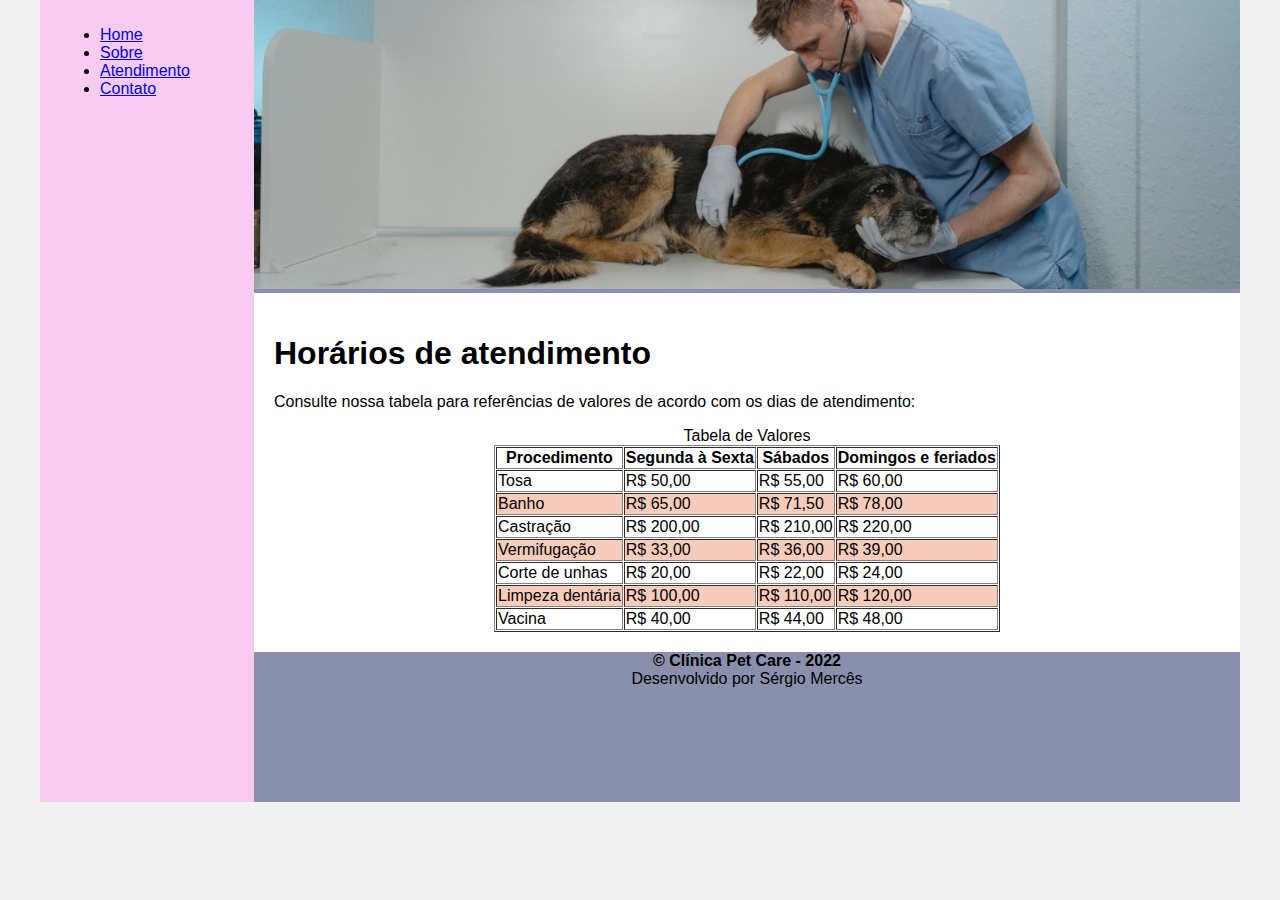
==== atendimento.html @ 3f2f0362 "página atendimento" ====
<!DOCTYPE html>
<html lang="pt-br">
<head>
    <meta charset="UTF-8">
    <meta http-equiv="X-UA-Compatible" content="IE=edge">
    <meta name="viewport" content="width=device-width, initial-scale=1.0">
    <title>Clínica Pet Care - Atendimento</title>
    <link rel="stylesheet" href="./estilo.css">
    <style>
        body {
            font-family: Verdana, Geneva, Tahoma, sans-serif;
            font-size: 16px;
        }

        div.header > img {
            width: 100%;
        }

        div.footer {
            text-align: center;
        }

        table tr:nth-child(even) {
            background-color: rgb(248, 204, 187);
        }

        table tr:hover td {
            background-color: rgb(178, 107, 245);
        }
    </style>
</head>
<body>
    <div class="wrapper">
        <div class="menu">
            <ul>
                <li><a href="./index.html" target="_self" title="Página inicial">Home</a></li>
                <li><a href="./sobre.html" target="_self" title="Sobre a clínica">Sobre</a></li>
                <li><a href="./atendimento.html" target="_self" title="Horário de Atendimento">Atendimento</a></li>
                <li><a href="./contato" target="_self" title="Fale com a gente">Contato</a></li>
            </ul>
        </div>

        <div class="main">
            <div class="header">
                <img src="./banner-home.jpg" alt="veterinário examnado cachorro com estetoscópio">
            </div>
    
            <div class="content">
                <h1>Horários de atendimento</h1>
                <p>Consulte nossa tabela para referências de valores de acordo com os dias de atendimento:</p>
                <table summary="Tabela de valores de procedimentos da clínica de acordo com o dia da semana" cellpading="5" cellspacing="1" border="1" align="center">
                    <caption>Tabela de Valores</caption>
                    <thead>
                        <tr>
                            <th>Procedimento</th>
                            <th>Segunda à Sexta</th>
                            <th>Sábados</th>
                            <th>Domingos e feriados</th>
                        </tr>
                    </thead>
                    <tbody>
                        <tr>
                            <td>Tosa</td>
                            <td>R$ 50,00</td>
                            <td>R$ 55,00</td>
                            <td>R$ 60,00</td>
                        </tr>
                        <tr>
                            <td>Banho</td>
                            <td>R$ 65,00</td>
                            <td>R$ 71,50</td>
                            <td>R$ 78,00</td>
                        </tr>
                        <tr>
                            <td>Castração</td>
                            <td>R$ 200,00</td>
                            <td>R$ 210,00</td>
                            <td>R$ 220,00</td>
                        </tr>
                        <tr>
                            <td>Vermifugação</td>
                            <td>R$ 33,00</td>
                            <td>R$ 36,00</td>
                            <td>R$ 39,00</td>
                        </tr>
                        <tr>
                            <td>Corte de unhas</td>
                            <td>R$ 20,00</td>
                            <td>R$ 22,00</td>
                            <td>R$ 24,00</td>
                        </tr>
                        <tr>
                            <td>Limpeza dentária</td>
                            <td>R$ 100,00</td>
                            <td>R$ 110,00</td>
                            <td>R$ 120,00</td>
                        </tr>
                        <tr>
                            <td>Vacina</td>
                            <td>R$ 40,00</td>
                            <td>R$ 44,00</td>
                            <td>R$ 48,00</td>
                        </tr>
                    </tbody>
                    <tfoot>

                    </tfoot>
                </table>
                
            </div>
    
            <div class="footer">
                    <strong>&COPY; Clínica Pet Care - 2022</strong> <br>
                    Desenvolvido por Sérgio Mercês
            </div>
        </div>
    </div>
</body>
</html>
---- estilo.css ----
html, body {
    margin: 0;
}
body {
    background-color: #f1f1f1;
    display: flex;
    justify-content: center;
}

.wrapper {
    width: 1200px;
    display: flex;
    margin: 0 auto;
    background-color: aquamarine;
}
.main {
    display: flex;
    flex-flow: column;
    width: 85%;
}
.menu {
    width: 15%;
    background-color: rgb(248, 203, 241);
    padding: 10px 20px 0px;
}
.header {
    background-color: #8a8fac;
    min-height: 150px;
}
.content {
    background-color: white;
    min-height: 300px;
    padding: 20px;
}
.footer {
    background-color: #8a8fac;
    min-height: 150px;
}
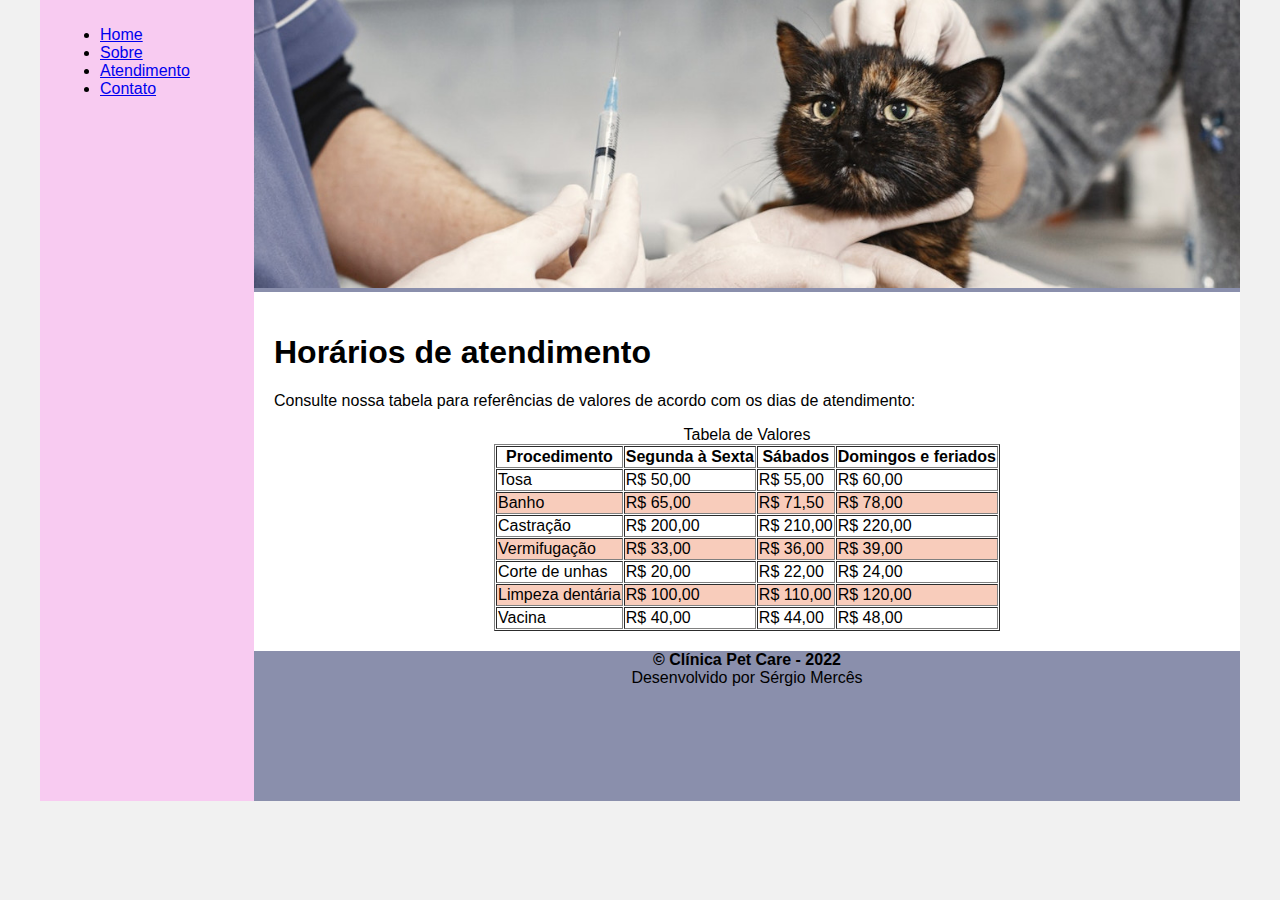
==== commit c459eafb: "troca banner na página atendimento" ====
--- a/atendimento.html
+++ b/atendimento.html
@@ -42,7 +42,7 @@
 
         <div class="main">
             <div class="header">
-                <img src="./banner-home.jpg" alt="veterinário examnado cachorro com estetoscópio">
+                <img src="./banner-atendimento.jpg" alt="veterinário examnado cachorro com estetoscópio">
             </div>
     
             <div class="content">
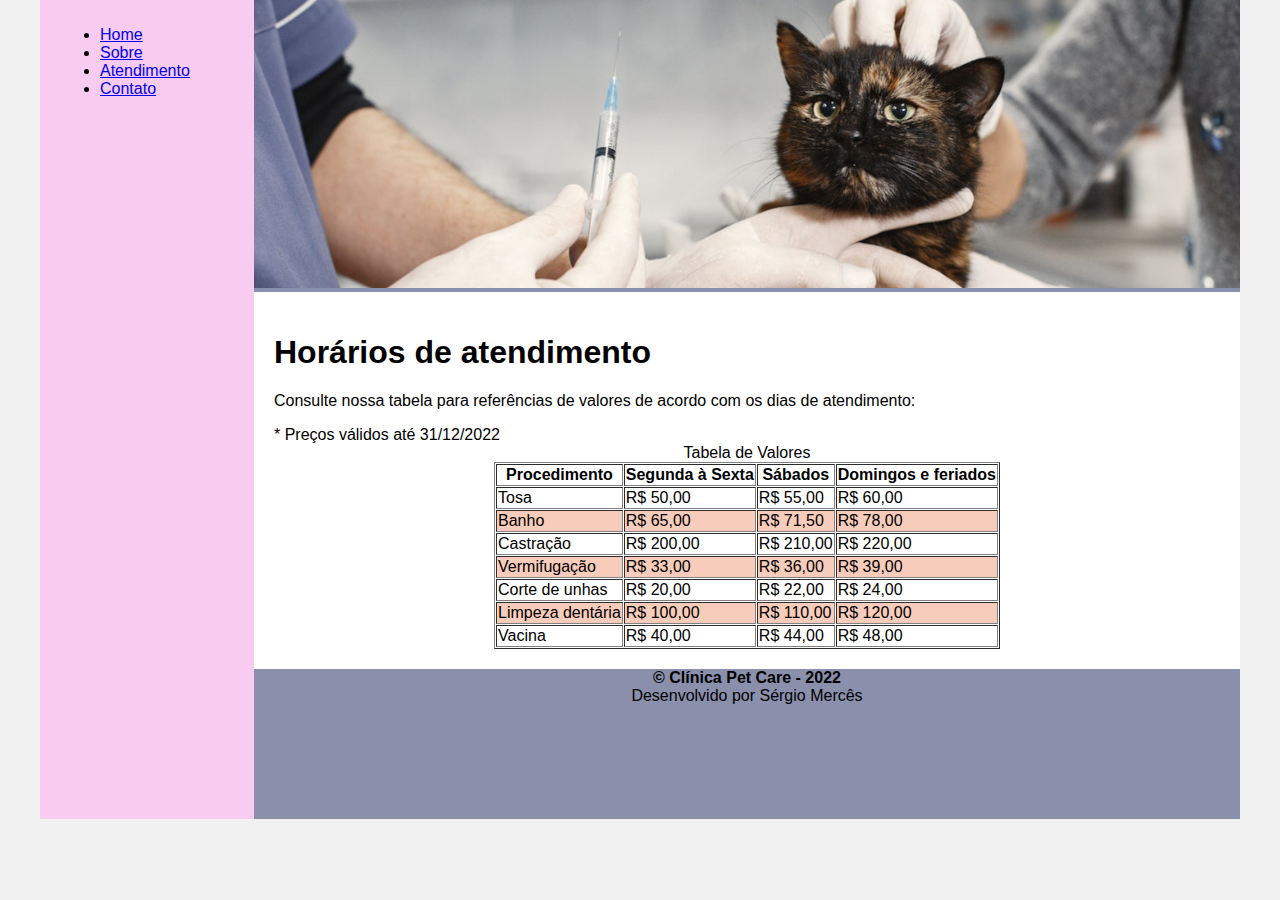
==== commit f0bfd139: "pagina contato" ====
--- a/atendimento.html
+++ b/atendimento.html
@@ -36,13 +36,13 @@
                 <li><a href="./index.html" target="_self" title="Página inicial">Home</a></li>
                 <li><a href="./sobre.html" target="_self" title="Sobre a clínica">Sobre</a></li>
                 <li><a href="./atendimento.html" target="_self" title="Horário de Atendimento">Atendimento</a></li>
-                <li><a href="./contato" target="_self" title="Fale com a gente">Contato</a></li>
+                <li><a href="./contato.html" target="_self" title="Fale com a gente">Contato</a></li>
             </ul>
         </div>
 
         <div class="main">
             <div class="header">
-                <img src="./banner-atendimento.jpg" alt="veterinário examnado cachorro com estetoscópio">
+                <img src="./banner-atendimento.jpg" alt="gatinho sendo preparado para receber vacina">
             </div>
     
             <div class="content">
@@ -103,7 +103,7 @@
                         </tr>
                     </tbody>
                     <tfoot>
-
+                        * Preços válidos até 31/12/2022
                     </tfoot>
                 </table>
                 
